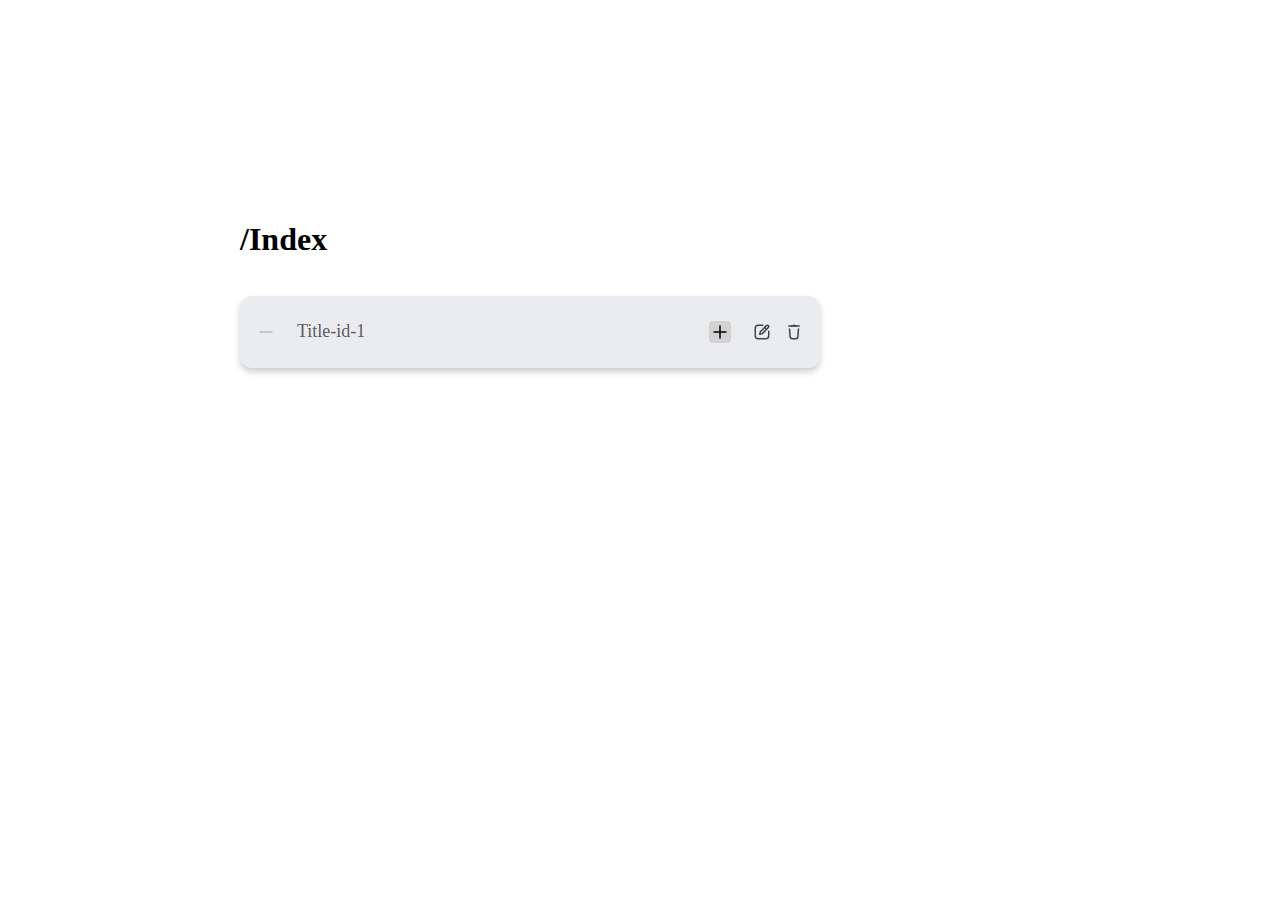
==== index.html @ a8b8468a "Front init" ====
<!DOCTYPE html>
<html lang="ru">

<head>
    <meta charset="UTF-8">
    <meta http-equiv="X-UA-Compatible" content="IE=edge">
    <meta name="viewport" content="width=device-width, initial-scale=1.0">


    <link rel="icon" type="image/png" href="./assets/img/favicon.png">

    <link rel="stylesheet" href="./assets/fonts/fonts.css">
    <link rel="stylesheet" href="./assets/css/styles.css">

    <title>Test Job Solution for KIT Job</title>
</head>

<body>

    <main class="container">

        <h1>/Index</h1>

        <div class="object-tree">
            <div class="tree-drescr"></div>
        </div>


    </main>

    <script type="text/javascript" src="./assets/js/app.js"></script>
</body>

</html>
---- assets/css/styles.css ----
html,
body {
  font-family: "Lato";
  font-style: normal;
  transition: 0.2s ease-in;
  cursor: default;
}

html,
body,
p,
a {
  padding: 0;
  margin: 0;
}

a {
  text-decoration: none;
}

ul {
  list-style: none;
  padding: 0;
}

.container {
  width: 100%;
  max-width: 800px;
  margin: 0 auto;
  padding: 200px 0;
  display: flex;
  flex-direction: column;
  align-items: flex-start;
  justify-content: center;
}
.container .object-tree {
  display: flex;
  flex-direction: row-reverse;
  width: 100%;
  gap: 20px;
}

.group-tree-container {
  position: relative;
  width: 100%;
  background: #ebecf0;
  box-shadow: 0 4px 6px 0 rgba(0, 0, 0, 0.1921568627);
  border-radius: 12px;
  padding: 10px 0;
}
.group-tree-container .group-item {
  position: relative;
  -webkit-user-select: none;
     -moz-user-select: none;
      -ms-user-select: none;
          user-select: none;
  position: relative;
  display: block;
}
.group-tree-container .group-item::after {
  content: "";
  position: absolute;
  left: 0;
  right: 0;
  bottom: -2px;
  background: rgba(100, 100, 100, 0.226);
  height: 1px;
}
.group-tree-container .group-item:last-child::after {
  box-shadow: none;
  background: none;
}
.group-tree-container .group-item .group-title {
  display: flex;
  padding: 15px;
  gap: 20px;
}
.group-tree-container .group-item .sub-group {
  display: none;
  margin: 10px;
  margin-left: 72px;
  background-color: rgba(151, 151, 151, 0.1568627451);
  border-radius: 12px;
}
.group-tree-container .group-item .sub-group.active {
  display: block !important;
}

.group-title i {
  display: inline-block;
  cursor: pointer;
}
.group-title i.icon {
  position: relative;
  display: flex;
  align-items: center;
  justify-content: center;
  width: 22px;
  height: 22px;
  border-radius: 4px;
  background-color: #d2d2d2;
}
.group-title i.icon svg {
  display: block;
  width: 18px;
  height: 18px;
  opacity: 0.7;
}
.group-title i.icon-default {
  background: none;
  opacity: 0.2;
}
.group-title i.icon-default::after {
  content: "";
  position: absolute;
  background: url("../img/icons/Minus.svg");
  background-size: cover;
  width: 18px;
  height: 18px;
}
.group-title i.icon-plus::after {
  content: "";
  position: absolute;
  background: url("../img/icons/Plus.svg");
  background-size: cover;
  width: 18px;
  height: 18px;
}
.group-title i.icon-drop-down {
  margin-left: auto;
}
.group-title i.icon-drop-down::after {
  content: "";
  position: absolute;
  background: url("../img/icons/Plus.svg");
  background-size: cover;
  width: 18px;
  height: 18px;
}
.group-title i.toggled.icon-drop-down::after {
  background: url("../img/icons/Minus.svg");
  background-size: cover;
}
.group-title span {
  font-size: 18px;
  cursor: pointer;
  color: #5c5c5c;
}
.group-title .group-actions {
  display: flex;
  align-items: center;
  justify-content: flex-end;
  gap: 10px;
}
.group-title .group-actions .icon-edit,
.group-title .group-actions .icon-remove {
  background: none;
  opacity: 0.7;
}
.group-title .group-actions .icon-edit::after,
.group-title .group-actions .icon-remove::after {
  content: "";
  position: absolute;
  width: 18px;
  height: 18px;
}
.group-title .group-actions .icon-edit::after {
  background: url("../img/icons/Edit_rectangle.svg");
  background-size: cover;
}
.group-title .group-actions .icon-remove::after {
  background: url("../img/icons/Trash_1.svg");
  background-size: cover;
}

.tree-drescr {
  min-width: 200px;
  max-width: 200px;
  padding-top: 15px;
}
.tree-drescr .item-descr {
  display: none;
  padding: 15px;
  background-color: #ebecf0;
  box-shadow: 0 4px 6px 0 rgba(0, 0, 0, 0.1921568627);
  border-radius: 12px;
}
.tree-drescr .item-descr h2 {
  padding-bottom: 15px;
}
.tree-drescr .item-descr.active {
  display: block;
}/*# sourceMappingURL=styles.css.map */
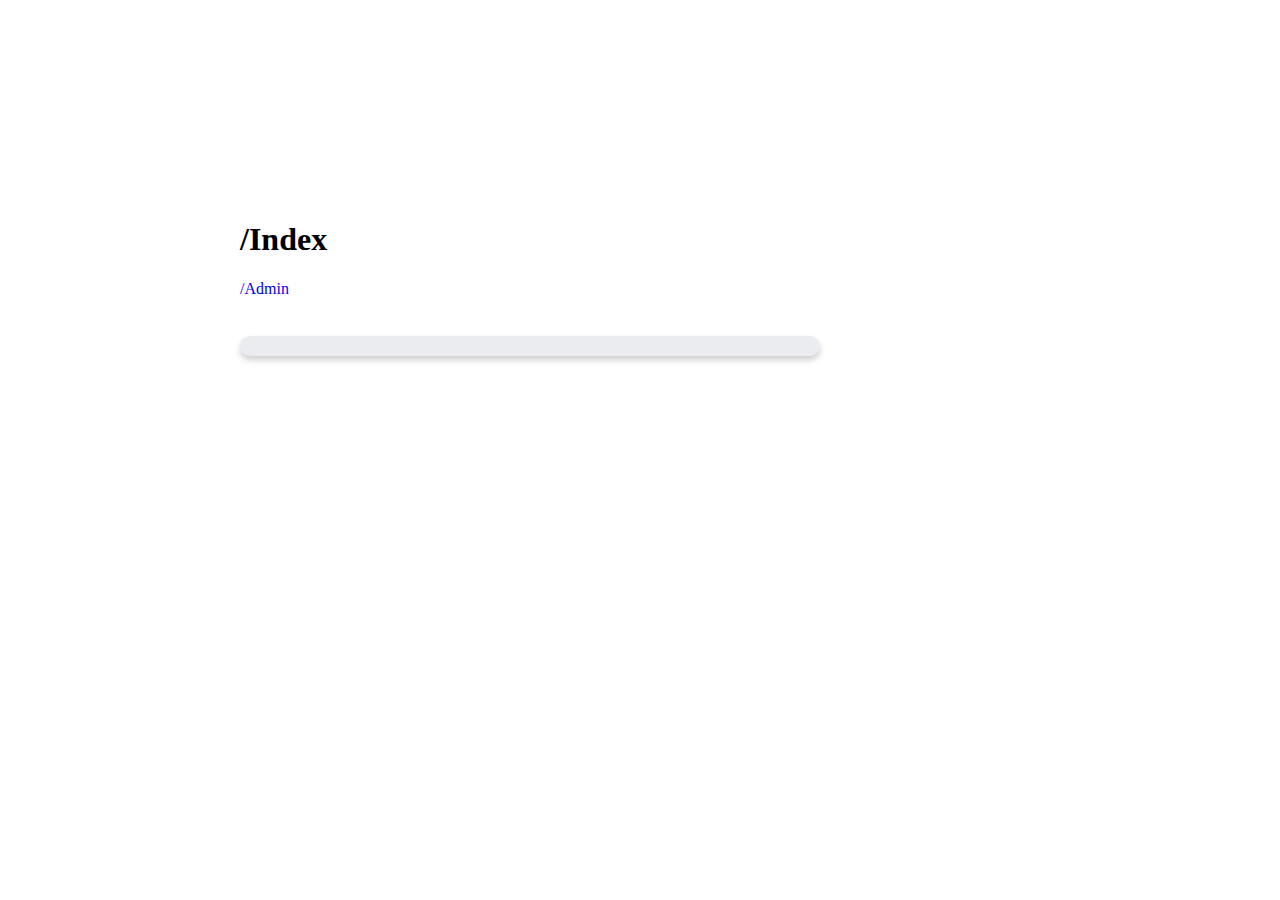
==== commit c6f19452: "Final fronent" ====
--- a/index.html
+++ b/index.html
@@ -20,7 +20,11 @@
     <main class="container">
 
         <h1>/Index</h1>
+        <a href="./admin.html">/Admin</a>
 
+        <div class="object-tree-process">
+            <p></p>
+        </div>
         <div class="object-tree">
             <div class="tree-drescr"></div>
         </div>
--- a/assets/css/styles.css
+++ b/assets/css/styles.css
@@ -48,7 +48,8 @@
   border-radius: 12px;
   padding: 10px 0;
 }
-.group-tree-container .group-item {
+.group-tree-container .group-item,
+.group-tree-container .group-item-add {
   position: relative;
   -webkit-user-select: none;
      -moz-user-select: none;
@@ -57,7 +58,8 @@
   position: relative;
   display: block;
 }
-.group-tree-container .group-item::after {
+.group-tree-container .group-item::after,
+.group-tree-container .group-item-add::after {
   content: "";
   position: absolute;
   left: 0;
@@ -66,26 +68,44 @@
   background: rgba(100, 100, 100, 0.226);
   height: 1px;
 }
-.group-tree-container .group-item:last-child::after {
+.group-tree-container .group-item:last-child::after,
+.group-tree-container .group-item-add:last-child::after {
   box-shadow: none;
   background: none;
 }
-.group-tree-container .group-item .group-title {
+.group-tree-container .group-item .group-title,
+.group-tree-container .group-item-add .group-title {
+  position: relative;
   display: flex;
   padding: 15px;
   gap: 20px;
-}
-.group-tree-container .group-item .sub-group {
+  padding-left: 45px;
+}
+.group-tree-container .group-item .sub-group,
+.group-tree-container .group-item-add .sub-group {
   display: none;
   margin: 10px;
   margin-left: 72px;
   background-color: rgba(151, 151, 151, 0.1568627451);
   border-radius: 12px;
 }
-.group-tree-container .group-item .sub-group.active {
+.group-tree-container .group-item .sub-group.active,
+.group-tree-container .group-item-add .sub-group.active {
   display: block !important;
 }
 
+.group-title::before {
+  content: "";
+  position: absolute;
+  left: 15px;
+  top: 50%;
+  transform: translateY(-50%);
+  background: url("../img/icons/Minus.svg");
+  background-size: cover;
+  width: 18px;
+  height: 18px;
+  opacity: 0.2;
+}
 .group-title i {
   display: inline-block;
   cursor: pointer;
@@ -110,32 +130,34 @@
   background: none;
   opacity: 0.2;
 }
+.group-title i.icon-default::after, .group-title i.icon-plus::after, .group-title i.icon-drop-down::after, .group-title i.icon-check::after, .group-title i.icon-close::after {
+  content: "";
+  position: absolute;
+  width: 18px;
+  height: 18px;
+}
 .group-title i.icon-default::after {
-  content: "";
-  position: absolute;
   background: url("../img/icons/Minus.svg");
   background-size: cover;
-  width: 18px;
-  height: 18px;
 }
 .group-title i.icon-plus::after {
-  content: "";
-  position: absolute;
   background: url("../img/icons/Plus.svg");
   background-size: cover;
-  width: 18px;
-  height: 18px;
+}
+.group-title i.icon-check::after {
+  background: url("../img/icons/Check.svg");
+  background-size: cover;
+}
+.group-title i.icon-close::after {
+  background: url("../img/icons/Close.svg");
+  background-size: cover;
 }
 .group-title i.icon-drop-down {
   margin-left: auto;
 }
 .group-title i.icon-drop-down::after {
-  content: "";
-  position: absolute;
   background: url("../img/icons/Plus.svg");
   background-size: cover;
-  width: 18px;
-  height: 18px;
 }
 .group-title i.toggled.icon-drop-down::after {
   background: url("../img/icons/Minus.svg");
@@ -145,6 +167,11 @@
   font-size: 18px;
   cursor: pointer;
   color: #5c5c5c;
+  margin-right: auto;
+}
+.group-title span.input-view {
+  display: flex;
+  gap: 10px;
 }
 .group-title .group-actions {
   display: flex;
@@ -171,6 +198,19 @@
 .group-title .group-actions .icon-remove::after {
   background: url("../img/icons/Trash_1.svg");
   background-size: cover;
+}
+
+.group-item-add .group-title::before {
+  display: none;
+}
+
+.object-tree-process {
+  width: 100%;
+  height: 22px;
+}
+.object-tree-process p {
+  width: 100%;
+  text-align: center;
 }
 
 .tree-drescr {
@@ -187,7 +227,59 @@
 }
 .tree-drescr .item-descr h2 {
   padding-bottom: 15px;
+  word-wrap: normal;
+  overflow: hidden;
 }
 .tree-drescr .item-descr.active {
   display: block;
+}
+.tree-drescr .group-actions {
+  padding: 10px;
+  display: flex;
+  align-items: center;
+  justify-content: center;
+  gap: 10px;
+}
+
+.form {
+  position: relative;
+  margin: 0 auto;
+  width: 400px;
+  background: #ebecf0;
+  box-shadow: 0 4px 6px 0 rgba(0, 0, 0, 0.1921568627);
+  border-radius: 12px;
+  padding: 50px 30px;
+}
+.form .form-group {
+  display: flex;
+  flex-wrap: wrap;
+  justify-content: space-between;
+  margin-bottom: 20px;
+  width: 100%;
+}
+.form .form-group label {
+  display: block;
+  margin-bottom: 10px;
+}
+.form .form-group input {
+  outline: none;
+  display: block;
+  width: 100%;
+  border: 0;
+  border-radius: 4px;
+  padding: 12px 20px;
+}
+.form .form-action {
+  display: flex;
+  flex-wrap: wrap;
+  justify-content: center;
+}
+.form .form-action button {
+  outline: none;
+  background: rgba(151, 151, 151, 0.1568627451);
+  border: 0;
+  border-radius: 12px;
+  padding: 12px 30px;
+  font-size: 14px;
+  cursor: pointer;
 }/*# sourceMappingURL=styles.css.map */